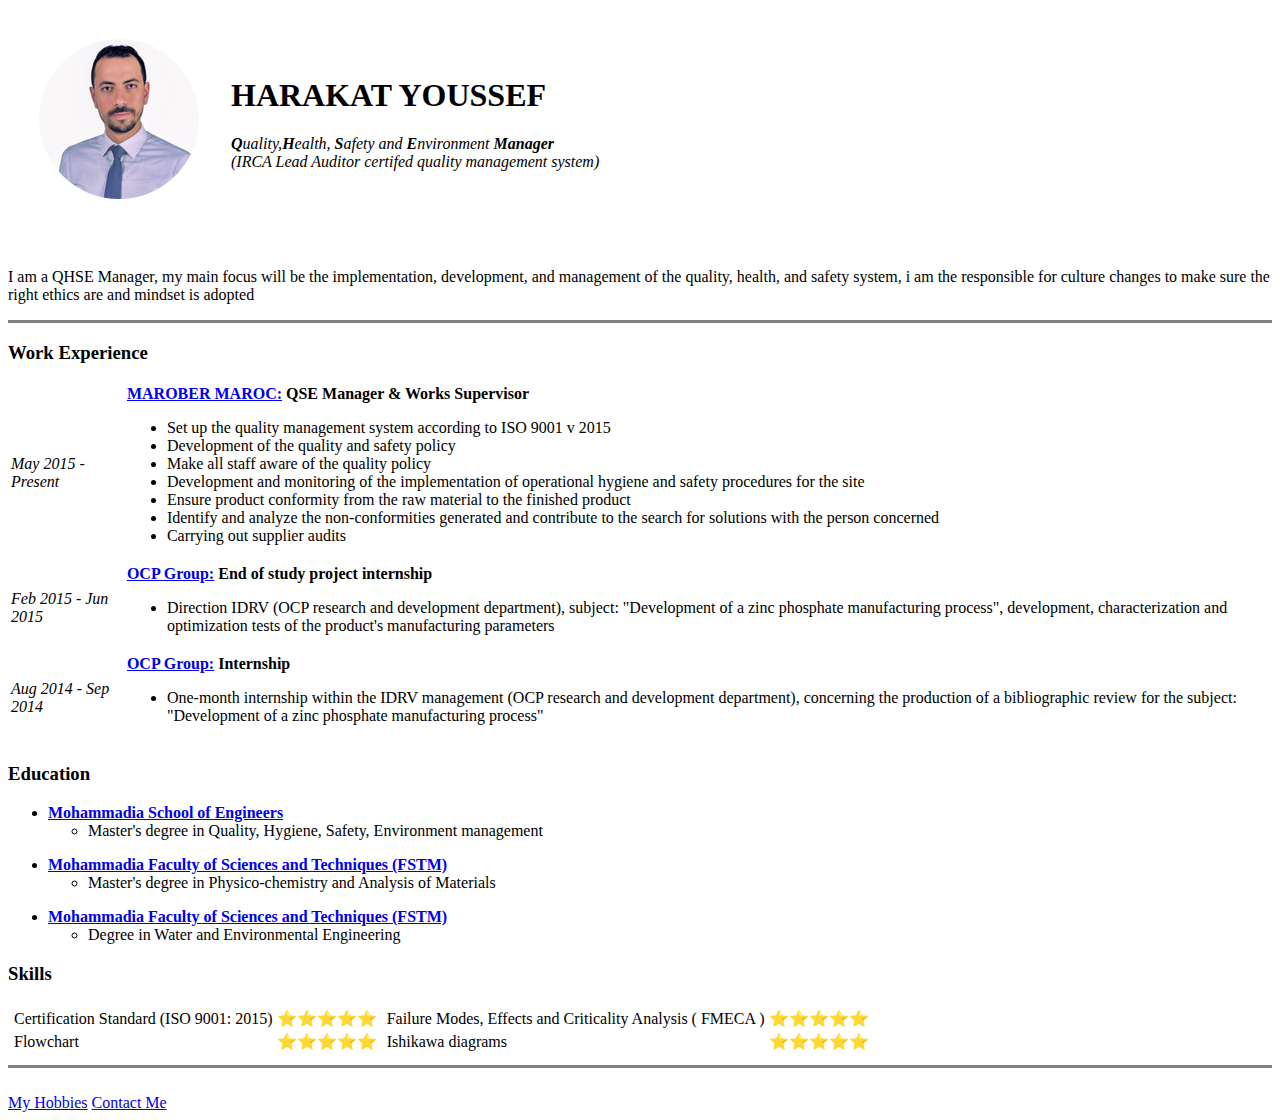
==== index.html @ 8ef31c6f "Add initial cv website files" ====
<!--بسم الله الرحمن الرحيم-->
<!DOCTYPE html>
<html lang="en" dir="ltr">
  <head>
    <meta charset="utf-8">
    <title>Youssef's Personal Site</title>
  </head>
  <body>
    <table cellspacing="30">
      <tr>
        <td><img src="images/HARAKAT Youssef.png" alt="youssef profile picture"></td>
        <td><h1>HARAKAT YOUSSEF</h1>
        <p><em><strong>Q</strong>uality,<strong>H</strong>ealth, <strong>S</strong>afety and <strong>E</strong>nvironment <strong>Manager</strong> <br>(IRCA Lead Auditor certifed quality management system)</em></P></td>
      </tr>
    </table>
    <br />
    <p> I am a QHSE Manager, my main focus will be the implementation, development, and management of the quality, health, and
      safety system, i am the responsible for culture changes to make sure the right ethics are and mindset is adopted </p>
    <hr size="3" noshade />
    <h3>Work Experience</h3>
    <table>
      <tr>
        <td><em>May 2015 - Present</em></td>
        <td><strong><a href="http://www.marober.ma/">MAROBER MAROC:</a> QSE Manager & Works Supervisor </strong>
          <ul>
            <li>Set up the quality management system according to ISO 9001 v 2015</li>
            <li>Development of the quality and safety policy</li>
            <li>Make all staff aware of the quality policy</li>
            <li>Development and monitoring of the implementation of operational hygiene and safety procedures for the site</li>
            <li>Ensure product conformity from the raw material to the finished product</li>
            <li>Identify and analyze the non-conformities generated and contribute to the search for solutions with the person concerned</li>
            <li>Carrying out supplier audits</li>
          </ul>
        </td>
      </tr>
      <tr>
        <td><em>Feb 2015 - Jun 2015</em></td>
        <td><strong><a href="https://www.ocpgroup.ma/">OCP Group:</a> End of study project internship </strong>
          <ul>
            <li>Direction IDRV (OCP research and development department), subject: "Development of a zinc phosphate manufacturing process", development, characterization and optimization tests of the product's manufacturing parameters</li>
          </ul>
        </td>
      </tr>
      <tr>
        <td><em>Aug 2014 - Sep 2014</em></td>
        <td><strong><a href="https://www.ocpgroup.ma/">OCP Group:</a> Internship </strong>
          <ul>
            <li>One-month internship within the IDRV management (OCP research and development department), concerning the production of a bibliographic review for the subject: "Development of a zinc phosphate manufacturing process"</li>
          </ul>
        </td>
      </tr>
    </table>

    <h3>Education</h3>
    <ul>
      <li>
        <a href="https://www.emi.ac.ma/"><strong>Mohammadia School of Engineers</strong></a>
          <ul>
            <li>
               Master's degree in Quality, Hygiene, Safety, Environment management
            </li>
          </ul>
      </li>
    </ul>

    <ul>
      <li>
        <a href="https://www.fstm.ac.ma/"><strong>Mohammadia Faculty of Sciences and Techniques (FSTM)</strong></a>
          <ul>
            <li>
               Master's degree in Physico-chemistry and Analysis of Materials
            </li>
          </ul>
      </li>
    </ul>

    <ul>
      <li>
        <a href="https://www.fstm.ac.ma/"><strong>Mohammadia Faculty of Sciences and Techniques (FSTM)</strong></a>
          <ul>
            <li>
               Degree in Water and Environmental Engineering
            </li>
          </ul>
      </li>
    </ul>
    <h3>Skills</h3>

    <table>
      <tr>
        <td>
          <table>
          <tr>
            <td>Certification Standard (ISO 9001: 2015) </td>
            <td>&#11088;&#11088;&#11088;&#11088;&#11088;</td>
          </tr>
          <tr>
            <td>Flowchart </td>
            <td>&#11088;&#11088;&#11088;&#11088;&#11088;</td>
          </tr>
          </table>
        </td>
        <td>
          <table>
          <tr>
            <td>Failure Modes, Effects and Criticality Analysis ( FMECA )</td>
            <td>&#11088;&#11088;&#11088;&#11088;&#11088;</td>
          </tr>
          <tr>
            <td>Ishikawa diagrams </td>
            <td>&#11088;&#11088;&#11088;&#11088;&#11088;</td>
          </tr>
          </table>
        </td>
      </tr>
    </table>

<hr size="3" noshade>
    <br>
    <a href="my-hobbies.html">My Hobbies</a>
    <a href="contact-me.html">Contact Me</a>
  </body>
</html>
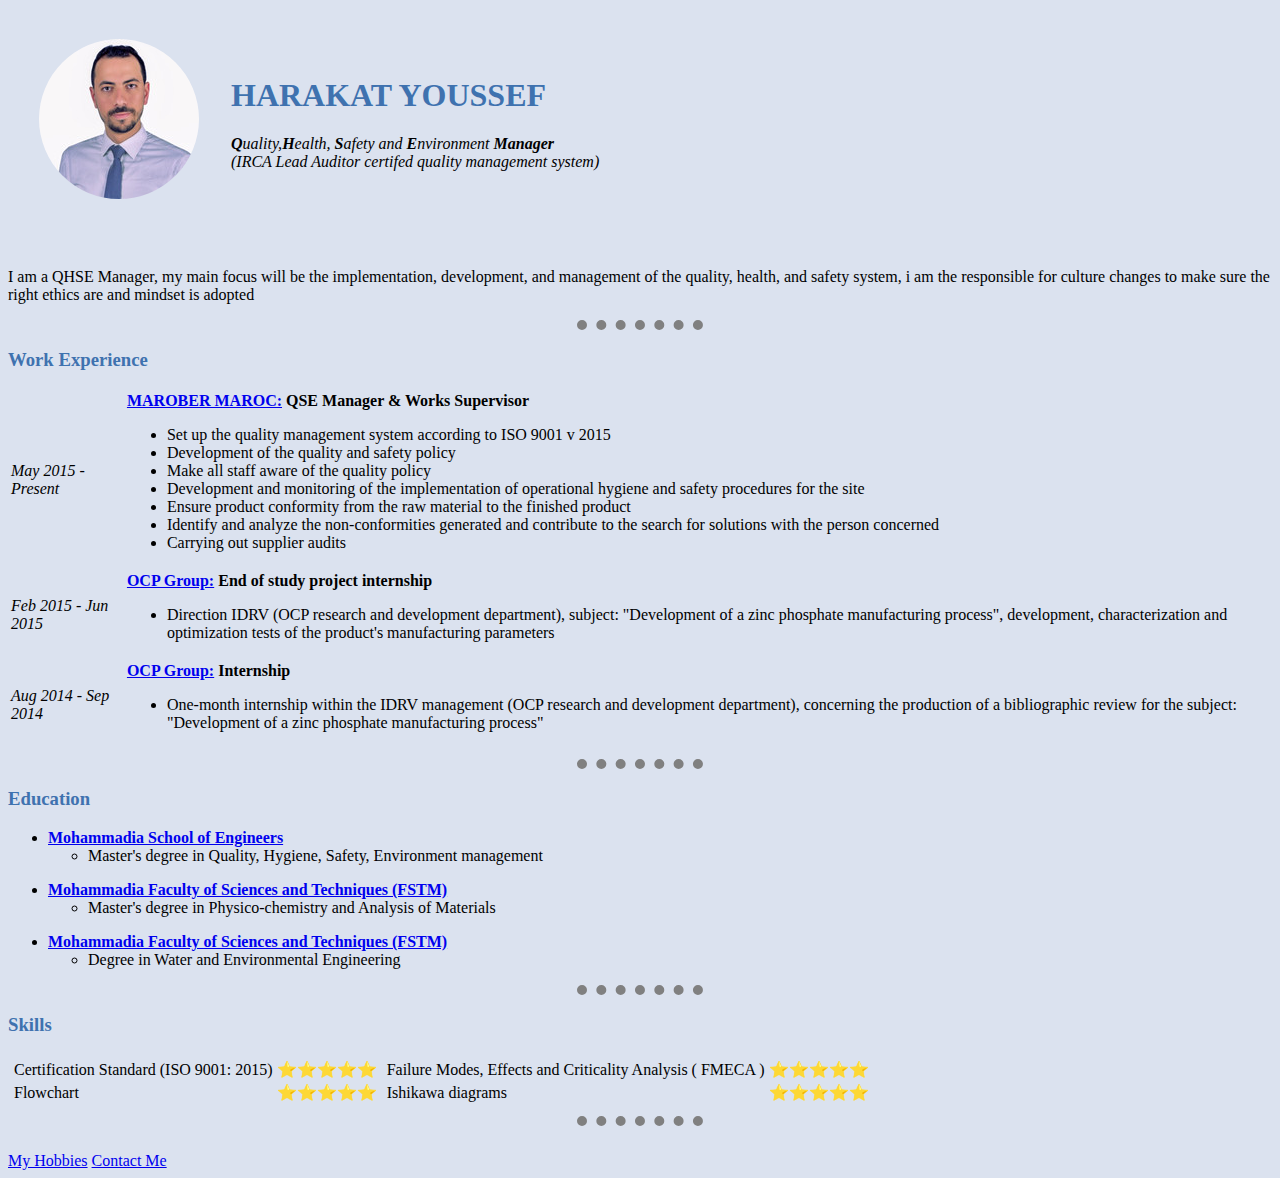
==== commit da78c516: "Add files via upload" ====
--- a/index.html
+++ b/index.html
@@ -4,8 +4,11 @@
   <head>
     <meta charset="utf-8">
     <title>Youssef's Personal Site</title>
+    <link rel="stylesheet" href="css/styles.css">
+
   </head>
-  <body>
+
+  <body >
     <table cellspacing="30">
       <tr>
         <td><img src="images/HARAKAT Youssef.png" alt="youssef profile picture"></td>
@@ -16,7 +19,7 @@
     <br />
     <p> I am a QHSE Manager, my main focus will be the implementation, development, and management of the quality, health, and
       safety system, i am the responsible for culture changes to make sure the right ethics are and mindset is adopted </p>
-    <hr size="3" noshade />
+    <hr/>
     <h3>Work Experience</h3>
     <table>
       <tr>
@@ -50,7 +53,7 @@
         </td>
       </tr>
     </table>
-
+    <hr>
     <h3>Education</h3>
     <ul>
       <li>
@@ -84,6 +87,7 @@
           </ul>
       </li>
     </ul>
+    <hr>
     <h3>Skills</h3>
 
     <table>
@@ -115,7 +119,7 @@
       </tr>
     </table>
 
-<hr size="3" noshade>
+<hr>
     <br>
     <a href="my-hobbies.html">My Hobbies</a>
     <a href="contact-me.html">Contact Me</a>
--- a/css/styles.css
+++ b/css/styles.css
@@ -0,0 +1,21 @@
+/********************************TAG SELECTORS********************************/
+body {
+  background-color: #dbe2ef
+}
+
+hr {
+  border-color: grey;
+  border-style: none;
+  border-top-style: dotted;
+  border-width: 10px;
+  width: 10%;
+}
+
+h1 {
+  color: #3f72af
+}
+
+h3 {
+  color: #3f72af
+}
+/********************************CLASSES SELECTORS********************************/
